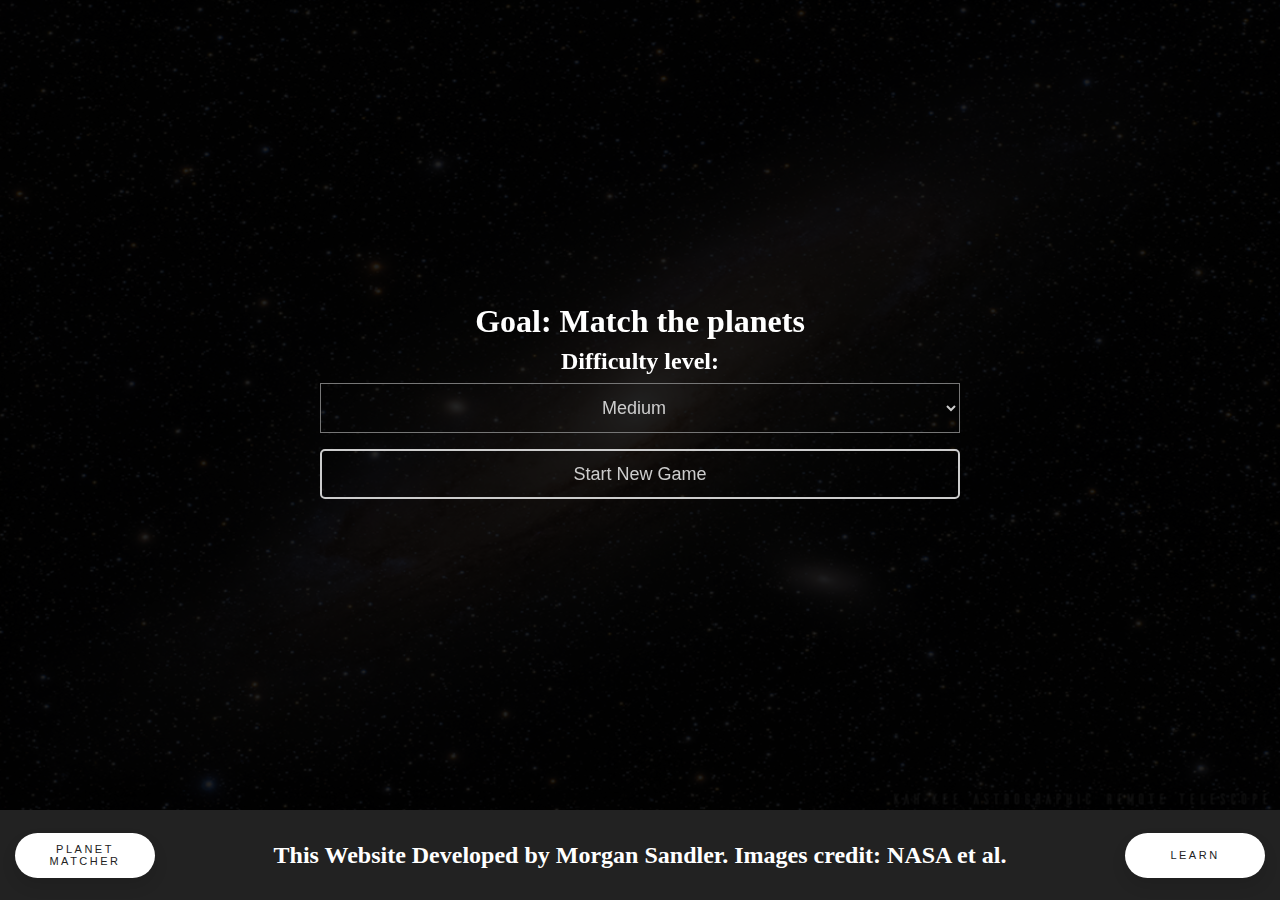
==== index.html @ fb7f2a4a "Init" ====
<!DOCTYPE html>
<html>
  <head>
    <meta charset="UTF-8" />
    <title>Planet Matcher</title>
    <meta name="viewport" content="width=device-width, initial-scale=1.0" />
    <script src="js/MemoryGame.js" type="text/javascript"></script>
    <script src="js/Card.js" type="text/javascript"></script>
    <link href="css/MemoryGame.css" type="text/css" rel="stylesheet" />
  </head>
  <body>
    <section id="memory--settings-modal" class="valign-table modal show">
      <div class="valign-cell">
        <form>
			<h1 class="memory--settings-label">Goal: Match the planets</h1>
          <h2 class="memory--settings-label">Difficulty level:</h2>
          <select id="memory--settings-grid">
            <option value="2x3">Easy</option>
            <option value="3x4" selected>Medium</option>
            <option value="4x5">Hard</option>
            <option value="5x6">I like pain</option>
          </select>
          <input id="memory--settings-reset" type="submit" value="Start New Game" />
        </form>
      </div>
    </section>
    <section id="memory--end-game-modal" class="valign-table modal">
      <div class="valign-cell">
        <div class="wrapper">
          <h2 id="memory--end-game-message"></h2>
          <h3 id="memory--end-game-score"></h3>
        </div>
      </div>
    </section>
    <section id="memory--app-container">
      <ul id="memory--cards">
      </ul>
    </section>
    <section class="memory--menu-bar">
      <div class="inner">
	  
		<div class="left">
			<button class="button" onclick="window.location.href = './index.html';">Planet Matcher</button>
			</div></div>
			
			<div class="inner"><h2 class="memory--settings-label">This Website Developed by Morgan Sandler. Images credit: NASA et al.</h2></div>
			<div class="inner">
			<div class="right">
			<button class="button" onclick="window.location.href = './about.html';">Learn</button>
		</div></div>
      </div>
    </section>
    <script src="js/BrowserInterface.js" type="text/javascript"></script>
  </body>
</html>
---- css/MemoryGame.css ----
html {
  width:100%;
  height:100%;
}
body {
  margin:0;
  padding:0;
  width:100%;
  height:100%;
}

.modal {
  position: fixed;
  height: 90%;
  right: 0;
  top: 0;
  z-index: 3;
  width: 100%;
  visibility: hidden;
  opacity:0;
  -webkit-transition:opacity 0.4s linear;
  -moz-transition:opacity 0.4s linear;
  -ms-transition:opacity 0.4s linear;
  -o-transition:opacity 0.4s linear;
  transition:opacity 0.4s linear;
}
.modal.show {
  visibility: visible;
  opacity:1;
}

.valign-table {
  display: table;
  table-layout: fixed;
}
.valign-cell {
  display: table-cell;
  vertical-align: middle;
}

#memory--app-container {
  background-image: url(../images/planets/andromeda.jpg);
  background-repeat: round;
  background-size: cover;
  width:100%;
  height:90%;
}

.memory--menu-bar {
  width:100%;
  background-color: #222;
  height:10%;
  display:table;
}

.memory--menu-bar .inner {
  display:table-cell;
  vertical-align:middle;

}
.memory--menu-bar .left {
  text-align: left;
  float:left;
  width:100%;
  padding-left:15px;
}

.memory--menu-bar .right {
  text-align: right;
  float:right;
  width:100%;
  padding-right:15px;
}

.memory--app-name {
  color:#ccc;
  font-size:26px;
  margin:0;
  padding:1px 4px;
  text-transform: uppercase;
  font-family: "Courier New";
  letter-spacing: 2px;
}
@media screen and (max-width: 480px) {
  .memory--app-name {
    font-size:16px;
  }
}

#memory--settings-icon {
  height: 24px;
  display: block;
  padding:4px 8px;
  float: right;
}

#memory--end-game-modal .wrapper {
  background-color: rgba(0, 0, 0, .86);
  text-align: center;
  color:#ccc;
  padding:8px 0;
}
#memory--end-game-modal h2,
#memory--end-game-modal h3 {
  margin:0;
  margin-bottom: 4px;
}

#memory--settings-modal {
  background-color: rgba(0, 0, 0, .86);
  z-index: 4;
}
#memory--settings-modal form {
  min-width:240px;
  width:50%;
  margin:0 auto;
  text-align: center;
  color:#ccc;
}

.memory--settings-label {
  margin:8px 0;
  text-align:center;
  color:#fff;
}

#memory--settings-grid,
#memory--settings-reset {
  width:100%;
  margin-bottom:16px;
  font-size:18px;
  background:transparent;
  color:#ccc;
  height:50px;
  text-align: center;
}

#memory--settings-grid option {
  padding-top:5px;
  padding-bottom:5px;
  color:#000
}

#memory--settings-reset {
  border-radius:5px;
  border:2px solid #ccc;
  cursor: pointer;
}

#memory--cards {
  margin:0 auto;
  padding:0;
  height:100%;
  list-style-type: none;
  list-style-image: none;
  position:relative;
}
/* entire container, keeps perspective */
.flip-container {
  -webkit-perspective: 1000px;
  perspective: 1000px;
  float:left;
}

/* flip the pane when clicked */
.flip-container.clicked .front {
  -webkit-transform: rotateY(180deg);
  -moz-transform: rotateY(180deg);
  -ms-transform: rotateY(180deg);
  -o-transform: rotateY(180deg);
  transform: rotateY(180deg);
}
.flip-container.clicked .back {
  -webkit-transform: rotateY(0deg);
  -moz-transform: rotateY(0deg);
  -ms-transform: rotateY(0deg);
  -o-transform: rotateY(0deg);
  transform: rotateY(0deg);
}

/* flip speed goes here */
.flipper {
  width:90%;
  height:90%;
  margin:0% auto;
  -webkit-transition: 0.5s;
  -moz-transition: 0.5s;
  -ms-transition: 0.5s;
  -o-transition: 0.5s;
  transition: 0.5s;
  -webkit-transform-style: preserve-3d;
  -moz-transform-style: preserve-3d;
  transform-style: preserve-3d;
  position: relative;
  top:5%;
  bottom:5%;
}

/* hide back of pane during swap */
.front, .back {
  width:100%;
  height:100%;
  display: block;
  -webkit-backface-visibility: hidden;
  -moz-backface-visibility: hidden;
  backface-visibility: hidden;
  -webkit-transition: 0.5s;
  -moz-transition: 0.5s;
  -ms-transition: 0.5s;
  -o-transition: 0.5s;
  transition: 0.5s;
  -webkit-transform-style: preserve-3d;
  -moz-transform-style: preserve-3d;
  transform-style: preserve-3d;
  position: absolute;
  top: 0;
  left: 0;
}

/* front pane, placed above back */
.front {
  /* for firefox 31 */
  -webkit-transform: rotateY(0deg);
  -moz-transform: rotateY(0deg);
  -ms-transform: rotateY(0deg);
  -o-transform: rotateY(0deg);
  transform: rotateY(0deg);
  background-color: #e12d00;
  border-radius: 5%;
  background-image: url(../images/card.svg);
  background-position:50% 50%;
  background-repeat: no-repeat;
  background-size: contain;

}

/* back, initially hidden pane */
.back {
  -webkit-transform: rotateY(-180deg);
  -moz-transform: rotateY(-180deg);
  -ms-transform: rotateY(-180deg);
  -o-transform: rotateY(-180deg);
  transform: rotateY(-180deg);
  background-color: #fff;
  border-radius: 5%;
  background-position:50% 50%;
  background-repeat: no-repeat;
  background-size: cover;
}

.back.card-1 {
  background-image: url(../images/planets/earth.jpg);
}
.back.card-2 {
  background-image: url(../images/planets/jupiter.jpg);
}
.back.card-3 {
  background-image: url(../images/planets/mars.jpg);
}
.back.card-4 {
  background-image: url(../images/planets/mercury.jpg);
}
.back.card-5 {
  background-image: url(../images/planets/neptune.jpg);
}
.back.card-6 {
  background-image: url(../images/planets/saturn.jpg);
}
.back.card-7 {
  background-image: url(../images/planets/uranus.jpg);
}
.back.card-8 {
  background-image: url(../images/planets/venus.jpg);
}
.back.card-9 {
  background-image: url(../images/planets/iss.jpg);
}
.back.card-10 {
  background-image: url(../images/planets/pluto.jpg);
}
.back.card-11 {
  background-image: url(../images/planets/eris.jpg);
}
.back.card-12 {
  background-image: url(../images/planets/titan.jpg);
}
.back.card-13 {
  background-image: url(../images/planets/ganymede.jpg);
}
.back.card-14 {
  background-image: url(../images/planets/callisto.jpg);
}
.back.card-15 {
  background-image: url(../images/planets/europa.jpg);
}

.button {
  width: 140px;
  height: 45px;
  font-family: 'Roboto', sans-serif;
  font-size: 11px;
  text-transform: uppercase;
  letter-spacing: 2.5px;
  font-weight: 500;
  color: #222;
  background-color: #fff;
  border: none;
  border-radius: 45px;
  box-shadow: 0px 8px 15px rgba(0, 0, 0, 0.1);
  transition: all 0.3s ease 0s;
  cursor: pointer;
  outline: none;

  

  }

.button:hover {
  background-color: #222;
  box-shadow: 0px 15px 20px rgba(46, 229, 157, 0.4);
  color: #fff;
  transform: translateY(-7px);
}

div.gallery {
  margin: 5px;
  border: 1px solid #ccc;
  float: left;
  width: 200px;
  
}

div.gallery:hover {
  border: 1px solid #777;
}

div.gallery img {
  width: 100%;
  height: auto;
  width:200px;
  height:200px;
}

div.desc {
  padding: 15px;
  text-align: center;
  color:#fff;
}



/** Matching Cards **/
/**
 * If you wish to have custom matching images, you can do so
 * by leveraging the 'matching' class which is added to one
 * of the matching cards. See the example below.
 *
 * .back.card-1 {
 *   background-image: url(../images/fruits/apple_1.jpg);
 * }
 *
 * .back.matching.card-1 {
 *   background-image: url(../images/fruits/apple_2.jpg);
 * }
 *
 */
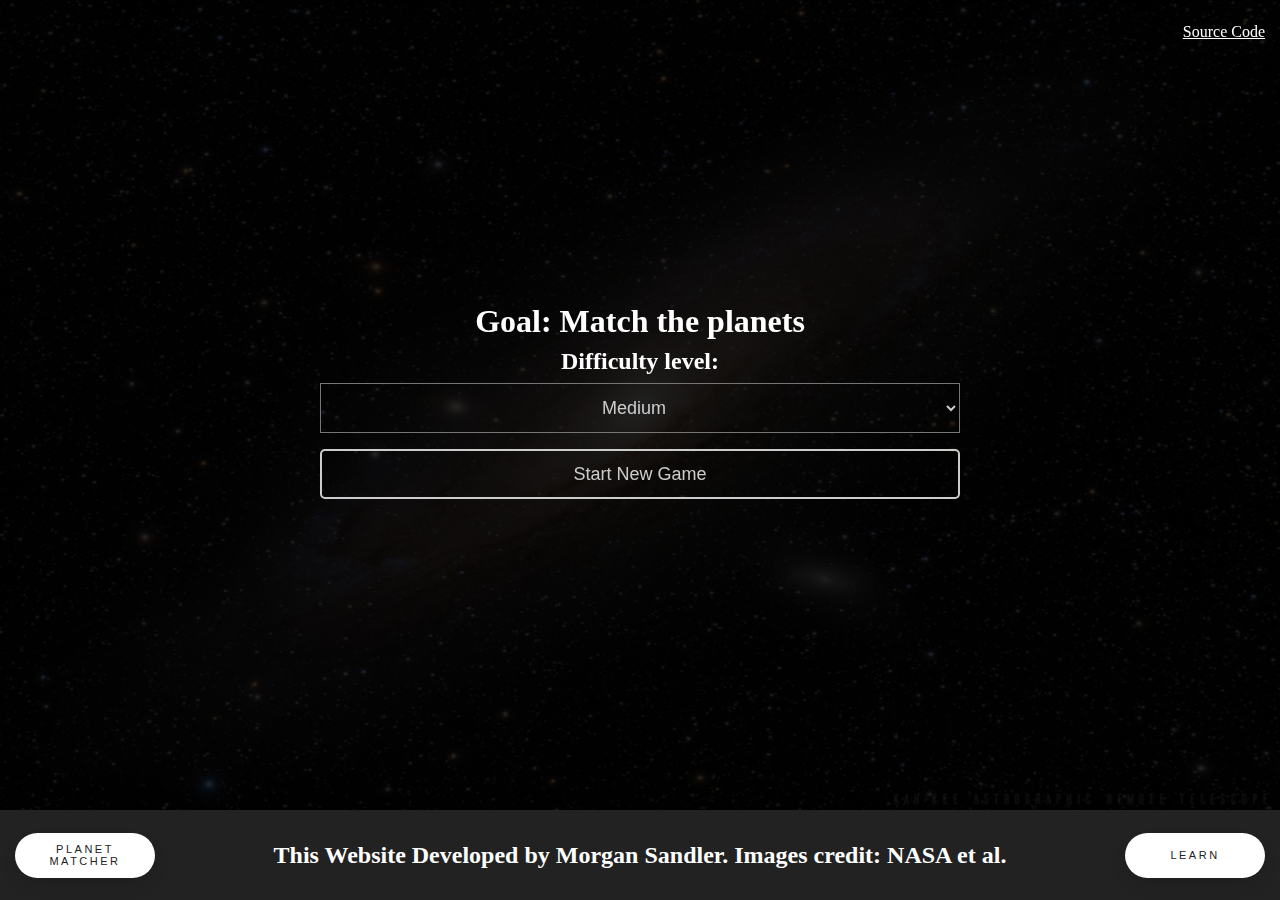
==== commit 9450e344: "Added source code link on the page" ====
--- a/index.html
+++ b/index.html
@@ -9,8 +9,10 @@
     <link href="css/MemoryGame.css" type="text/css" rel="stylesheet" />
   </head>
   <body>
+
     <section id="memory--settings-modal" class="valign-table modal show">
       <div class="valign-cell">
+	  <a style="position:absolute; top:15px; right: 15px;" class="memory--settings-label" href="https://github.com/morganlee123/PlanetMemoryGameSite/">Source Code</a>
         <form>
 			<h1 class="memory--settings-label">Goal: Match the planets</h1>
           <h2 class="memory--settings-label">Difficulty level:</h2>
